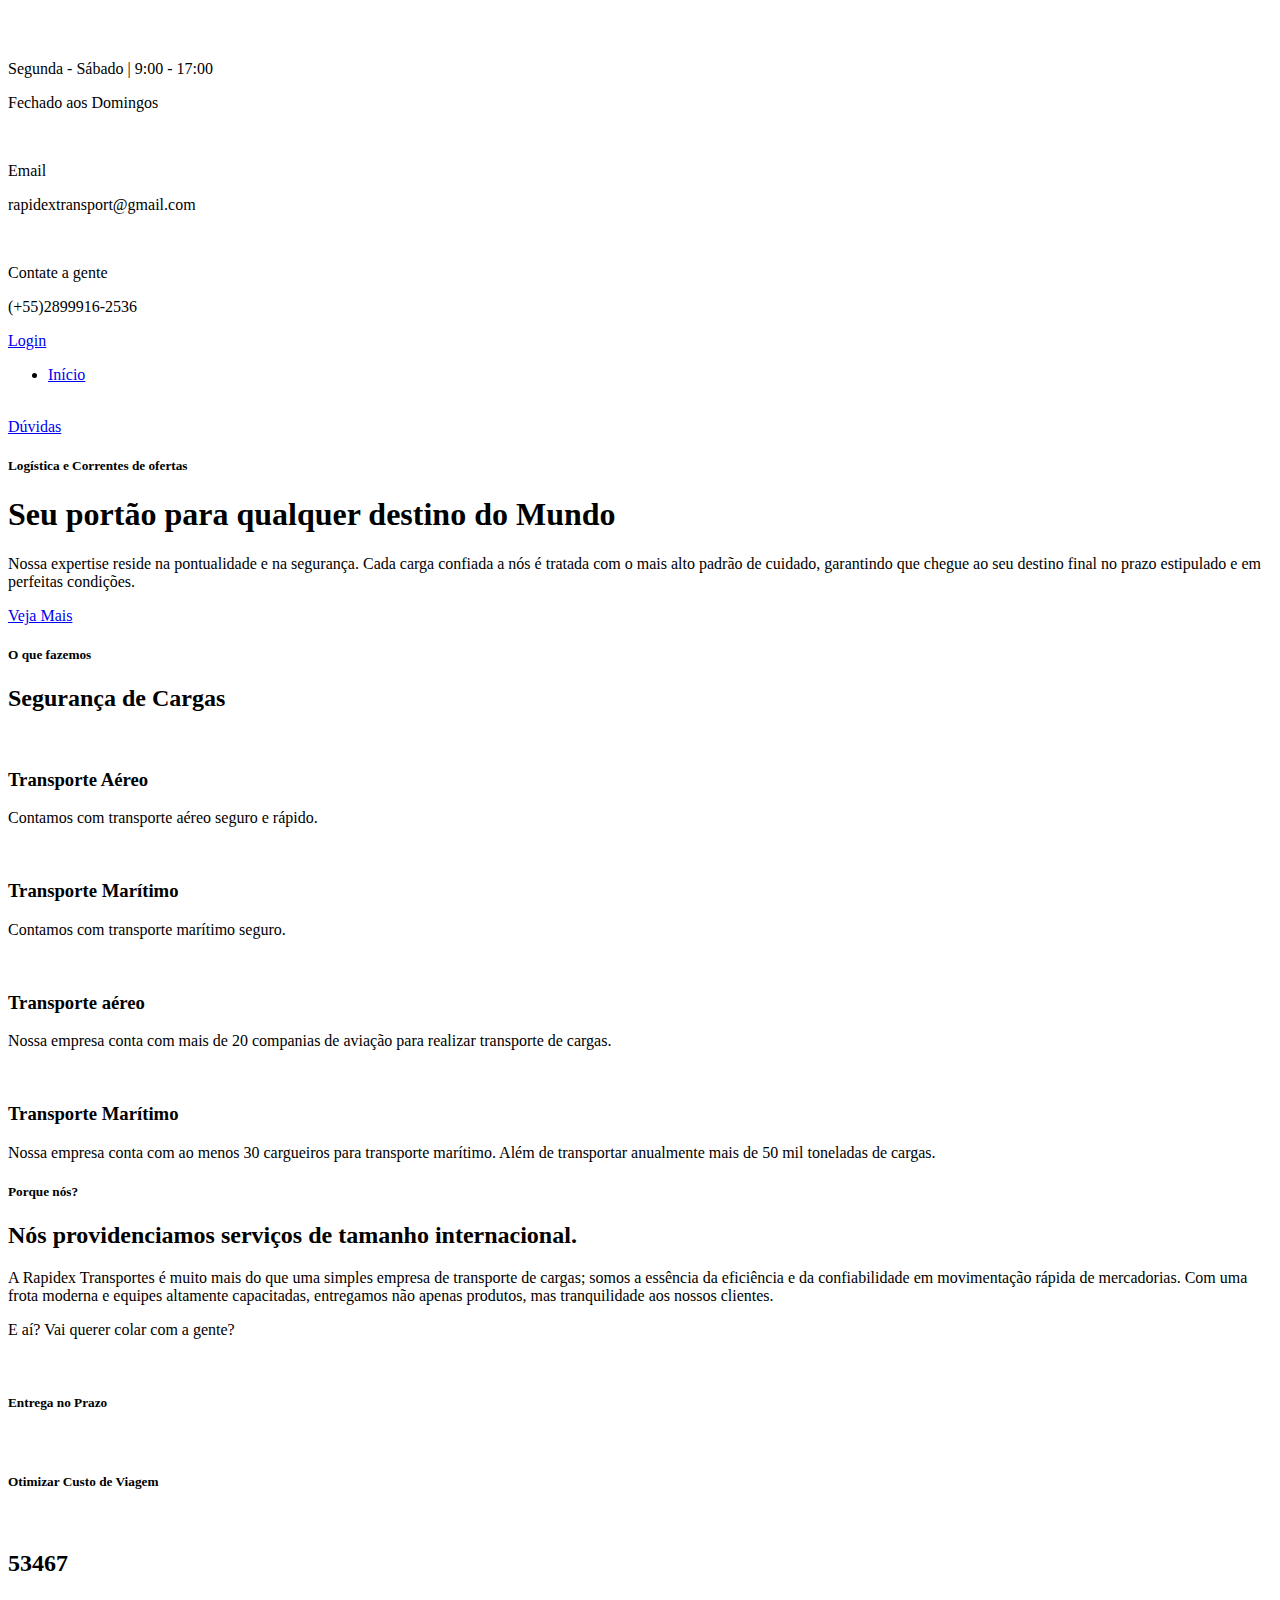
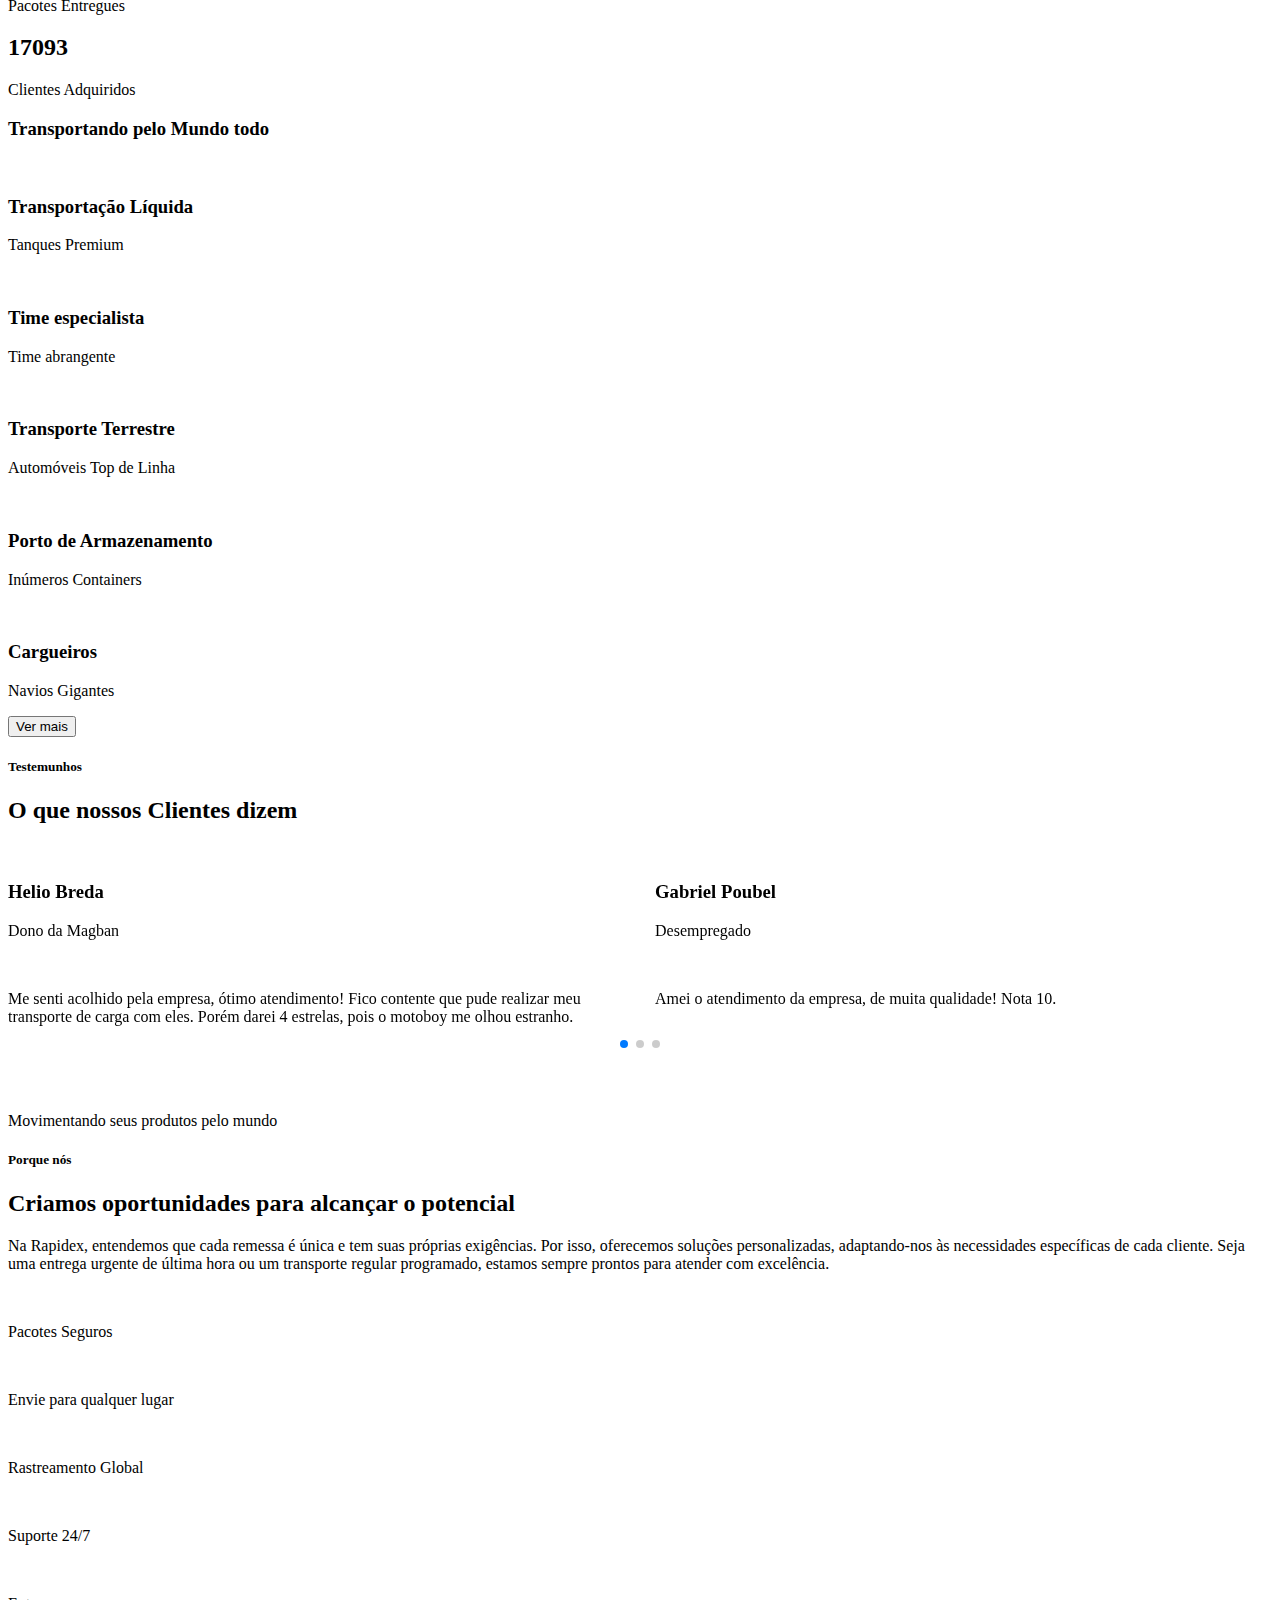
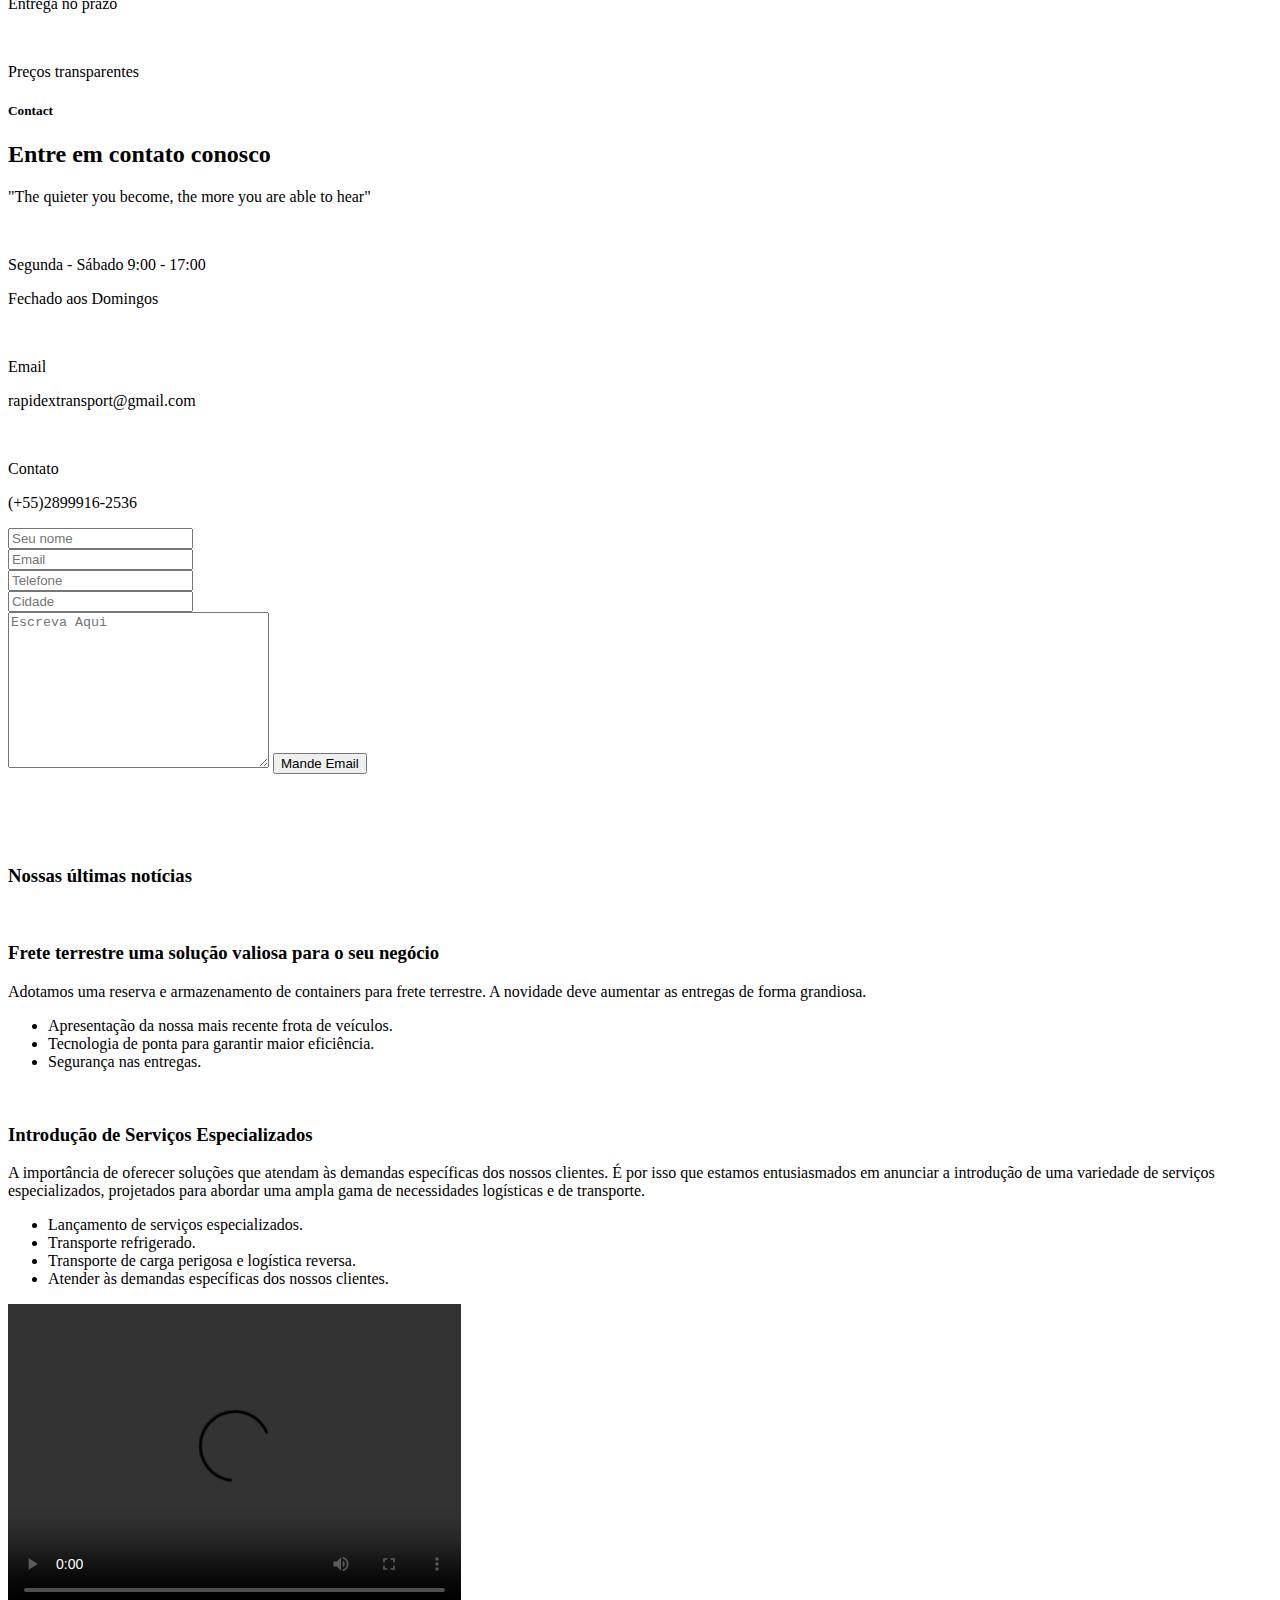
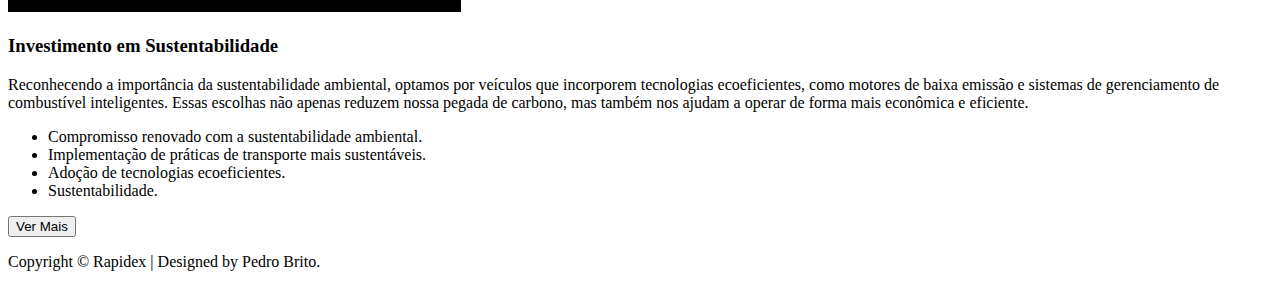
==== index.html @ 591b5b87 "Update index.html" ====
<!DOCTYPE html>
<html lang="en">
  <head>
    <meta charset="UTF-8" />
    <meta name="viewport" content="width=device-width, initial-scale=1.0" />
    <title>Início &mdash; Rapidex website</title>
    <link rel="stylesheet" href="./css/styles.css" />
    <!-- Link Swiper's CSS -->
    <link
      rel="stylesheet"
      href="https://cdn.jsdelivr.net/npm/swiper@11/swiper-bundle.min.css" />
  </head>
  <body>
    <nav class="top_nav">
      <div class="container top_container">
        <div class="logo_box">
          <img src="./images/Logo.png" alt="" class="logo" />
        </div>
        <div class="top_details">
          <div class="details">
            <img
              src="./images/icons/nav-icon-1.png"
              alt=""
              class="details_icon" />
            <div class="details_text">
              <p>Segunda - Sábado | 9:00 - 17:00</p>
              <p>Fechado aos Domingos</p>
            </div>
          </div>
          <div class="details">
            <img
              src="./images/icons/nav-icon-2.png"
              alt=""
              class="details_icon" />
            <div class="details_text">
              <p>Email</p>
              <p>rapidextransport@gmail.com</p>
            </div>
          </div>
          <div class="details">
            <img
              src="./images/icons/nav-icon-3.png"
              alt=""
              class="details_icon" />
            <div class="details_text">
              <p>Contate a gente</p>
              <p>(+55)2899916-2536</p>
            </div>
          </div>
          <div class="nav_right">
            <div class="nav_right_buttons">
              <a href="./register.html" class="nav_btn">Login</a>
            </div>
          </div>          
        </div>
      </div>
    </nav>
    <header class="header">
      <nav class="nav">
        <div class="container nav_container">
          <ul class="nav_list">
            <li class="nav_item"><a href="/" class="nav_link">Início</a></li>
          </ul>
          <div class="nav_right">
            <div class="nav_icons">
              <img src="./images/icons/linkedin.png" alt="" class="nav_icon" />
              <img src="./images/icons/facebook.png" alt="" class="nav_icon" />
              <img src="./images/icons/instagram.png" alt="" class="nav_icon" />
              <img src="./images/icons/twitter.png" alt="" class="nav_icon" />
            </div>
            <a href="./register.html" class="nav_btn">Dúvidas</a>
          </div>
        </div>
      </nav>
      <div class="container header_container">
        <div class="header_wrapper">
          <h5 class="header_secondary_title">
            Logística e Correntes de ofertas
          </h5>
          <h1 class="header_main_title">
            Seu portão para qualquer destino do Mundo
          </h1>
          <p class="header_p">
            Nossa expertise reside na pontualidade e na segurança.
             Cada carga confiada a nós é tratada com o mais alto padrão de cuidado, 
             garantindo que chegue ao seu destino final no prazo estipulado e em perfeitas condições.
          </p>
          <a href="#" class="header_btn">Veja Mais</a>
        </div>
      </div>
    </header>
    <main>
      <section class="section">
        <div class="container services_container">
          <div class="service services_heading">
            <span>
              <h5 class="secondary_header">O que fazemos</h5>
              <h2 class="section_title">Segurança de Cargas</h2>
            </span>
          </div>
          <div class="service">
            <div class="service_content">
              <img
                src="./images/icons/service-1.png"
                alt=""
                class="service_icon" />
              <div class="service_details">
                <h3 class="services_title">Transporte Aéreo</h3>
                <p class="services_text">
                  Contamos com transporte aéreo seguro e rápido.
                </p>
              </div>
            </div>
            <div class="service_content">
              <img
                src="./images/icons/service-2.png"
                alt=""
                class="service_icon" />
              <div class="service_details">
                <h3 class="services_title">Transporte Marítimo</h3>
                <p class="services_text">
                  Contamos com transporte marítimo seguro.
                </p>
              </div>
            </div>
          </div>
          <div class="service">
            <div class="service_content">
              <img
                src="./images/icons/service-3.svg"
                alt=""
                class="service_icon" />
              <div class="service_details">
                <h3 class="services_title">Transporte aéreo</h3>
                <p class="services_text">
                  Nossa empresa conta com mais de 20 companias de aviação para realizar transporte de cargas.
                </p>
              </div>
            </div>
            <div class="service_content">
              <img
                src="./images/icons/service-4.png"
                alt=""
                class="service_icon" />
              <div class="service_details">
                <h3 class="services_title">Transporte Marítimo</h3>
                <p class="services_text">
                  Nossa empresa conta com ao menos 30 cargueiros para transporte marítimo. Além de transportar
                  anualmente mais de 50 mil toneladas de cargas.
                </p>
              </div>
            </div>
          </div>
        </div>
      </section>
      <section class="section">
        <div class="why"></div>
        <div class="container">
          <div class="why_container">
            <div class="why_content">
              <h5 class="why_secondary_heading">Porque nós?</h5>
              <h2 class="why_primary_heading">
                Nós providenciamos serviços de tamanho internacional.
              </h2>
              <p class="why_p">
                A Rapidex Transportes é muito mais do que uma simples empresa de transporte de cargas;
                somos a essência da eficiência e da confiabilidade em movimentação rápida de mercadorias. 
                Com uma frota moderna e equipes altamente capacitadas, entregamos não apenas produtos, 
                mas tranquilidade aos nossos clientes.
              </p>
              <p class="why_p">
                E aí? Vai querer colar com a gente?
              </p>
              <div class="why_icon_box">
                <img src="./images/icons/box.png" alt="" class="why_icon" />
                <h5>Entrega no Prazo</h5>
              </div>
              <div class="why_icon_box">
                <img src="./images/icons/price.png" alt="" class="why_icon" />
                <h5>Otimizar Custo de Viagem</h5>
              </div>
            </div>
            <div class="why_images">
              <img src="./images/why-us-1.jpg" alt="" class="why_img_1" />
              <img src="./images/why-us-2.png" alt="" class="why_img_2" />
            </div>
          </div>
          <div class="counter">
            <div class="delivered">
              <h2 class="counter_number">53467</h2>
              <p class="counter_p">Pacotes Entregues
              </p>
            </div>
            <div class="clients">
              <h2 class="counter_number">17093</h2>
              <p class="counter_p">Clientes Adquiridos</p>
            </div>
          </div>
        </div>
      </section>
      <section class="section">
        <div class="transport">
          <div class="container">
            <h3 class="transport_heading">Transportando pelo Mundo todo</h3>
            <div class="transport_container">
              <div class="transport_card">
                <img
                  src="./images/transport-1.png"
                  alt=""
                  class="transport_img" />
                <div class="transport_content">
                  <h3 class="transport_title">Transportação Líquida</h3>
                  <p class="transport_p">Tanques Premium</p>
                </div>
              </div>
              <div class="transport_card">
                <img
                  src="./images/transport-2.png"
                  alt=""
                  class="transport_img" />
                <div class="transport_content">
                  <h3 class="transport_title">Time especialista</h3>
                  <p class="transport_p">Time abrangente</p>
                </div>
              </div>
              <div class="transport_card">
                <img
                  src="./images/transport-3.png"
                  alt=""
                  class="transport_img" />
                <div class="transport_content">
                  <h3 class="transport_title">Transporte Terrestre</h3>
                  <p class="transport_p">Automóveis Top de Linha</p>
                </div>
              </div>
              <div class="transport_card">
                <img
                  src="./images/transport-4.png"
                  alt=""
                  class="transport_img" />
                <div class="transport_content">
                  <h3 class="transport_title">Porto de Armazenamento</h3>
                  <p class="transport_p">Inúmeros Containers</p>
                </div>
              </div>
              <div class="transport_card">
                <img
                  src="./images/transport-5.png"
                  alt=""
                  class="transport_img" />
                <div class="transport_content">
                  <h3 class="transport_title">Cargueiros</h3>
                  <p class="transport_p">Navios Gigantes</p>
                </div>
              </div>
            </div>
            <div class="btn_container">
              <button class="transport_btn">Ver mais</button>
            </div>
          </div>
        </div>
      </section>
      <section class="section">
        <div class="container">
          <div class="section_header">
            <h5>Testemunhos</h5>
            <h2 class="section_main_title">O que nossos Clientes dizem</h2>
          </div>
          <!-- Swiper -->
          <div class="swiper mySwiper">
            <div class="swiper-wrapper">
              <div class="swiper-slide">
                <div class="review_card">
                  <div class="review_user">
                    <img src="./images/user1.jpg" alt="" class="review_img" />
                    <div class="user_details">
                      <h3 class="user_name">Helio Breda</h3>
                      <p class="user_designation">Dono da Magban</p>
                    </div>
                    <img
                      src="./images/icons/quote.png"
                      alt=""
                      class="review_quote" />
                  </div>
                  <p class="review_p">
                    Me senti acolhido pela empresa, ótimo atendimento! Fico contente
                    que pude realizar meu transporte de carga com eles. Porém darei 4
                    estrelas, pois o motoboy me olhou estranho.
                  </p>
                  <div class="review_rating">
                    <img
                      src="./images/icons/Star.png"
                      alt=""
                      class="review_star" />
                    <img
                      src="./images/icons/Star.png"
                      alt=""
                      class="review_star" />
                    <img
                      src="./images/icons/Star.png"
                      alt=""
                      class="review_star" />
                    <img
                      src="./images/icons/Star.png"
                      alt=""
                      class="review_star" />
                  </div>
                </div>
              </div>
              <div class="swiper-slide">
                <div class="review_card">
                  <div class="review_user">
                    <img src="./images/user2.jpg" alt="" class="review_img" />
                    <div class="user_details">
                      <h3 class="user_name">Gabriel Poubel</h3>
                      <p class="user_designation">Desempregado</p>
                    </div>
                    <img
                      src="./images/icons/quote.png"
                      alt=""
                      class="review_quote" />
                  </div>
                  <p class="review_p">
                    Amei o atendimento da empresa, de muita qualidade! Nota 10.
                  </p>
                  <div class="review_rating">
                    <img
                      src="./images/icons/Star.png"
                      alt=""
                      class="review_star" />
                    <img
                      src="./images/icons/Star.png"
                      alt=""
                      class="review_star" />
                    <img
                      src="./images/icons/Star.png"
                      alt=""
                      class="review_star" />
                    <img
                      src="./images/icons/Star.png"
                      alt=""
                      class="review_star" />
                    <img
                      src="./images/icons/Star.png"
                      alt=""
                      class="review_star" />
                  </div>
                </div>
              </div>
              <div class="swiper-slide">
                <div class="review_card">
                  <div class="review_user">
                    <img src="./images/user3.jpg" alt="" class="review_img" />
                    <div class="user_details">
                      <h3 class="user_name">Yuri Carneiro</h3>
                      <p class="user_designation">UX/UI Design at Google</p>
                    </div>
                    <img
                      src="./images/icons/quote.png"
                      alt=""
                      class="review_quote" />
                  </div>
                  <p class="review_p">
                    I'm a Google employee, I've always wanted to move to Brazil. 
                    Then I discovered this company that made my dream of living 
                    in a country I always wanted come true.
                  </p>
                  <div class="review_rating">
                    <img
                      src="./images/icons/Star.png"
                      alt=""
                      class="review_star" />
                    <img
                      src="./images/icons/Star.png"
                      alt=""
                      class="review_star" />
                    <img
                      src="./images/icons/Star.png"
                      alt=""
                      class="review_star" />
                    <img
                      src="./images/icons/Star.png"
                      alt=""
                      class="review_star" />
                    <img
                      src="./images/icons/Star.png"
                      alt=""
                      class="review_star" />
                  </div>
                </div>
              </div>
              <div class="swiper-slide">
                <div class="review_card">
                  <div class="review_user">
                    <img src="./images/user4.jpg" alt="" class="review_img" />
                    <div class="user_details">
                      <h3 class="user_name">Jailton Mendes</h3>
                      <p class="user_designation">Ator</p>
                    </div>
                    <img
                      src="./images/icons/quote.png"
                      alt=""
                      class="review_quote" />
                  </div>
                  <p class="review_p">
                    Estava a procura de uma empresa que realizasse umas e transportes
                    de cargas para mim, já que estarei realizando meu novo filme!
                  </p>
                  <div class="review_rating">
                    <img
                      src="./images/icons/Star.png"
                      alt=""
                      class="review_star" />
                    <img
                      src="./images/icons/Star.png"
                      alt=""
                      class="review_star" />
                    <img
                      src="./images/icons/Star.png"
                      alt=""
                      class="review_star" />
                  </div>
                </div>
              </div>
            </div>
            <div class="swiper-pagination"></div>
          </div>
        </div>
      </section>
      <section class="section">
        <div class="choose">
          <div class="choose_wrapper">
            <div class="choose_left"></div>
            <div class="choose_right"></div>
          </div>
          <div class="container choose_container">
            <div class="choose_container_wrapper">
              <div class="choose_img_box">
                <img src="./images/choosen.png" alt="" class="choose_img" />
                <div class="choose_tag">
                  <img
                    src="./images/icons/jet.png"
                    alt=""
                    class="choose_tag_img" />
                  <p class="choose_tag_text">
                    Movimentando seus produtos pelo mundo
                  </p>
                </div>
              </div>
              <div class="choose_content">
                <div class="section_header">
                  <h5 class="heading_5">Porque nós</h5>
                  <h2 class="section_main_title">
                    Criamos oportunidades para alcançar o potencial
                  </h2>
                  <p class="choose_p">
                    Na Rapidex, entendemos que cada remessa é única e tem suas próprias exigências.
                    Por isso, oferecemos soluções personalizadas, adaptando-nos às necessidades 
                    específicas de cada cliente. Seja uma entrega urgente de última hora ou um transporte
                    regular programado, estamos sempre prontos para atender com excelência.
                  </p>
                  <div class="icon_boxes">
                    <div class="icon_box">
                      <img
                        src="./images/icons/box.png"
                        alt=""
                        class="icon_box_icon" />
                      <p class="icon_box_test">Pacotes Seguros</p>
                    </div>
                    <div class="icon_box">
                      <img
                        src="./images/icons/mouse.png"
                        alt=""
                        class="icon_box_icon" />
                      <p class="icon_box_test">Envie para qualquer lugar</p>
                    </div>
                    <div class="icon_box">
                      <img
                        src="./images/icons/globe.png"
                        alt=""
                        class="icon_box_icon" />
                      <p class="icon_box_test">Rastreamento Global</p>
                    </div>
                    <div class="icon_box">
                      <img
                        src="./images/icons/support.png"
                        alt=""
                        class="icon_box_icon" />
                      <p class="icon_box_test">Suporte 24/7</p>
                    </div>
                    <div class="icon_box">
                      <img
                        src="./images/icons/clock.png"
                        alt=""
                        class="icon_box_icon" />
                      <p class="icon_box_test">Entrega no prazo</p>
                    </div>
                    <div class="icon_box">
                      <img
                        src="./images/icons/price.png"
                        alt=""
                        class="icon_box_icon" />
                      <p class="icon_box_test">Preços transparentes</p>
                    </div>
                  </div>
                </div>
              </div>
            </div>
          </div>
        </div>
      </section>
      <section class="section">
        <div class="contact">
          <div class="container contact_container">
            <div class="contact_details">
              <div class="section_header form_section_header">
                <h5>Contact</h5>
                <h2 class="section_main_title">Entre em contato conosco</h2>
                <p class="contact_p">
                  "The quieter you become, the more you are able to hear"
                </p>
                <div class="contact_boxes">
                  <div class="icon_box icons_box_contact">
                    <img
                      src="./images/icons/nav-icon-1.png"
                      alt=""
                      class="icon_box_icon" />
                    <span
                      ><p class="icon_box_test">Segunda - Sábado 9:00 - 17:00</p>
                      <p class="icon_box_test">Fechado aos Domingos</p></span
                    >
                  </div>
                  <div class="icon_box icons_box_contact">
                    <img
                      src="./images/icons/nav-icon-2.png"
                      alt=""
                      class="icon_box_icon" />
                    <span
                      ><p class="icon_box_test">Email</p>
                      <p class="icon_box_test">rapidextransport@gmail.com</p></span
                    >
                  </div>
                  <div class="icon_box icons_box_contact">
                    <img
                      src="./images/icons/nav-icon-3.png"
                      alt=""
                      class="icon_box_icon" />
                    <span
                      ><p class="icon_box_test">Contato</p>
                      <p class="icon_box_test">(+55)2899916-2536</p></span
                    >
                  </div>
                </div>
              </div>
            </div>
            <div class="contact_form">
              <form action="">
                <div class="form_containers">
                  <div class="form_container">
                    <input
                      type="text"
                      class="form_input"
                      placeholder="Seu nome" />
                  </div>
                  <div class="form_container">
                    <input type="text" class="form_input" placeholder="Email" />
                  </div>
                  <div class="form_container">
                    <input type="text" class="form_input" placeholder="Telefone" />
                  </div>
                  <div class="form_container">
                    <input type="text" class="form_input" placeholder="Cidade" />
                  </div>
                </div>
                <textarea
                  name="message"
                  id=""
                  cols="30"
                  rows="10"
                  class="form_text"
                  placeholder="Escreva Aqui"></textarea>
                <button class="form_btn">Mande Email</button>
              </form>
            </div>
          </div>
          <div class="container gallery_container">
            <div class="galley_item">
              <img src="./images/customer-1.png" alt="" class="gallery_img" />
              <img
                src="./images/gallery-1.png"
                alt=""
                class="gallery_img_logo" />
            </div>
            <div class="galley_item">
              <img src="./images/customer-2.png" alt="" class="gallery_img" />
              <img
                src="./images/gallery-2.png"
                alt=""
                class="gallery_img_logo" />
            </div>
            <div class="galley_item">
              <img src="./images/customer-3.png" alt="" class="gallery_img" />
              <img
                src="./images/gallery-3.png"
                alt=""
                class="gallery_img_logo" />
            </div>
            <div class="galley_item">
              <img src="./images/customer-4.png" alt="" class="gallery_img" />
              <img
                src="./images/gallery-4.png"
                alt=""
                class="gallery_img_logo" />
            </div>
          </div>
        </div>
      </section>
      <section class="section">
        <div class="container">
          <h3 class="section_header">Nossas últimas notícias</h3>
          <div class="news_container">
            <div class="news">
              <img src="./images/blog-1.png" alt="" class="news_img" />
              <div class="news_content">
                <h3 class="news_title">
                  Frete terrestre uma solução valiosa para o seu negócio
                </h3>
                <p class="news_p">
                  Adotamos uma reserva e armazenamento de containers para frete terrestre.
                  A novidade deve aumentar as entregas de forma grandiosa.
                  
                </p>
                <ul class="news_list">
                  <li class="news_item">Apresentação da nossa mais recente frota de veículos.</li>
                  <li class="news_item">Tecnologia de ponta para garantir maior eficiência.</li>
                  <li class="news_item">Segurança nas entregas.</li>
                </ul>
              </div>
            </div>
            <div class="news">
              <img src="./images/blog-3.png" alt="" class="news_img" />
              <div class="news_content">
                <h3 class="news_title">
                  Introdução de Serviços Especializados
                </h3>
                <p class="news_p">
                  A importância de oferecer soluções que atendam às demandas específicas dos nossos clientes. 
                  É por isso que estamos entusiasmados em anunciar a introdução de uma variedade de serviços 
                  especializados, projetados para abordar uma ampla gama de necessidades logísticas e de 
                  transporte.
                </p>
                <ul class="news_list">
                  <li class="news_item">Lançamento de serviços especializados.</li>
                  <li class="news_item">Transporte refrigerado.</li>
                  <li class="news_item">Transporte de carga perigosa e logística reversa.</li>
                  <li class="news_item">Atender às demandas específicas dos nossos clientes.</li>
                </ul>
              </div>
            </div>
            <div class="news">
              <video controls width="453" height="308">
                <source src="./images/blog-2.mp4" type="video/mp4">
              </video> 
              <div class="news_content">
                <h3 class="news_title">
                  Investimento em Sustentabilidade
                </h3>
                <p class="news_p">
                  Reconhecendo a importância da sustentabilidade ambiental, 
                  optamos por veículos que incorporem tecnologias ecoeficientes, 
                  como motores de baixa emissão e sistemas de gerenciamento de combustível inteligentes.
                   Essas escolhas não apenas reduzem nossa pegada de carbono, mas também nos ajudam a operar 
                   de forma mais econômica e eficiente.
                </p>
                <ul class="news_list">
                  <li class="news_item">Compromisso renovado com a sustentabilidade ambiental.</li>
                  <li class="news_item">Implementação de práticas de transporte mais sustentáveis.</li>
                  <li class="news_item">Adoção de tecnologias ecoeficientes.</li>
                  <li class="news_item">Sustentabilidade.</li>
                </ul>
              </div>
            </div>
          </div>
          <div class="news_btn_container">
            <button class="news_btn">Ver Mais</button>
          </div>
        </div>
      </section>
    </main>
    <footer class="footer">
      <div class="container">
        <p class="footer_p">
          Copyright © Rapidex | Designed by Pedro Brito.
        </p>
      </div>
    </footer>

    <!-- Swiper JS -->
    <script src="https://cdn.jsdelivr.net/npm/swiper@11/swiper-bundle.min.js"></script>

    <!-- Initialize Swiper -->
    <script>
      var swiper = new Swiper(".mySwiper", {
        slidesPerView: 2,
        spaceBetween: 30,
        pagination: {
          el: ".swiper-pagination",
          clickable: true,
        },
      });
    </script>
  </body>
</html>
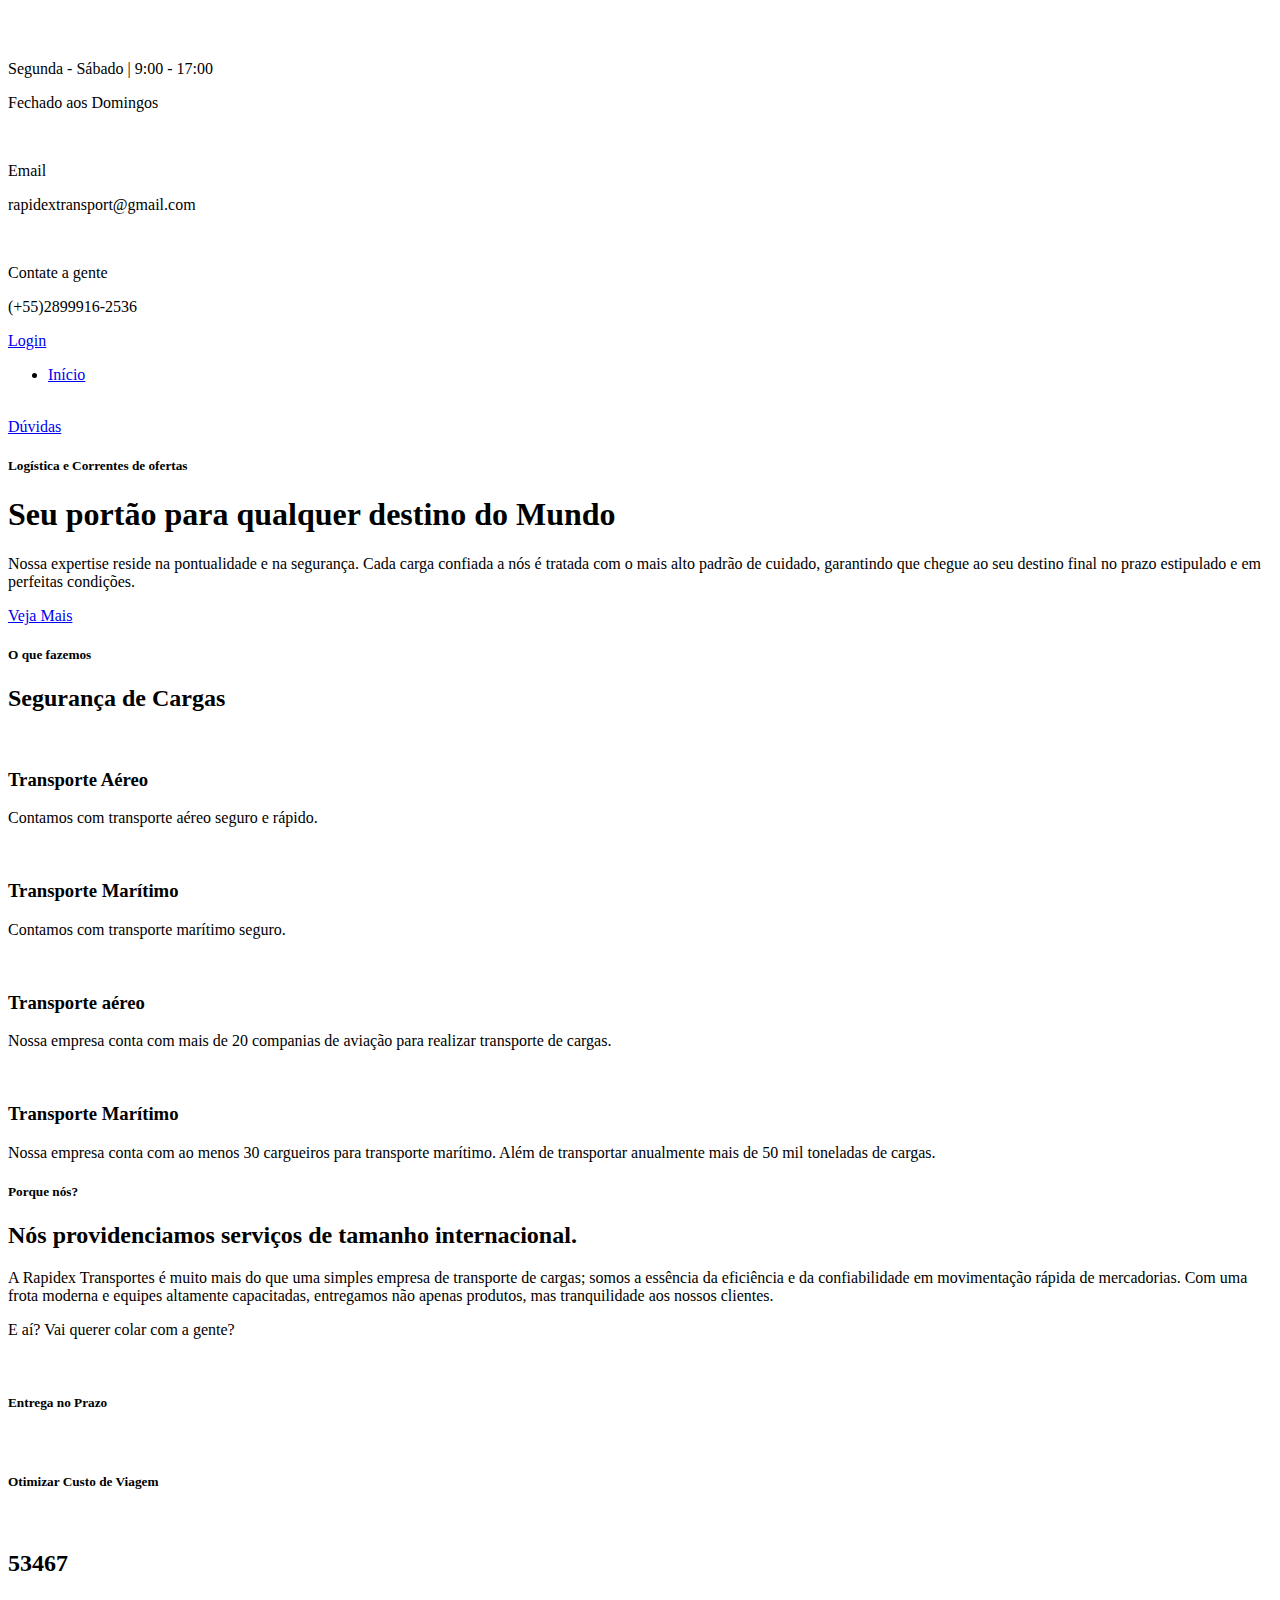
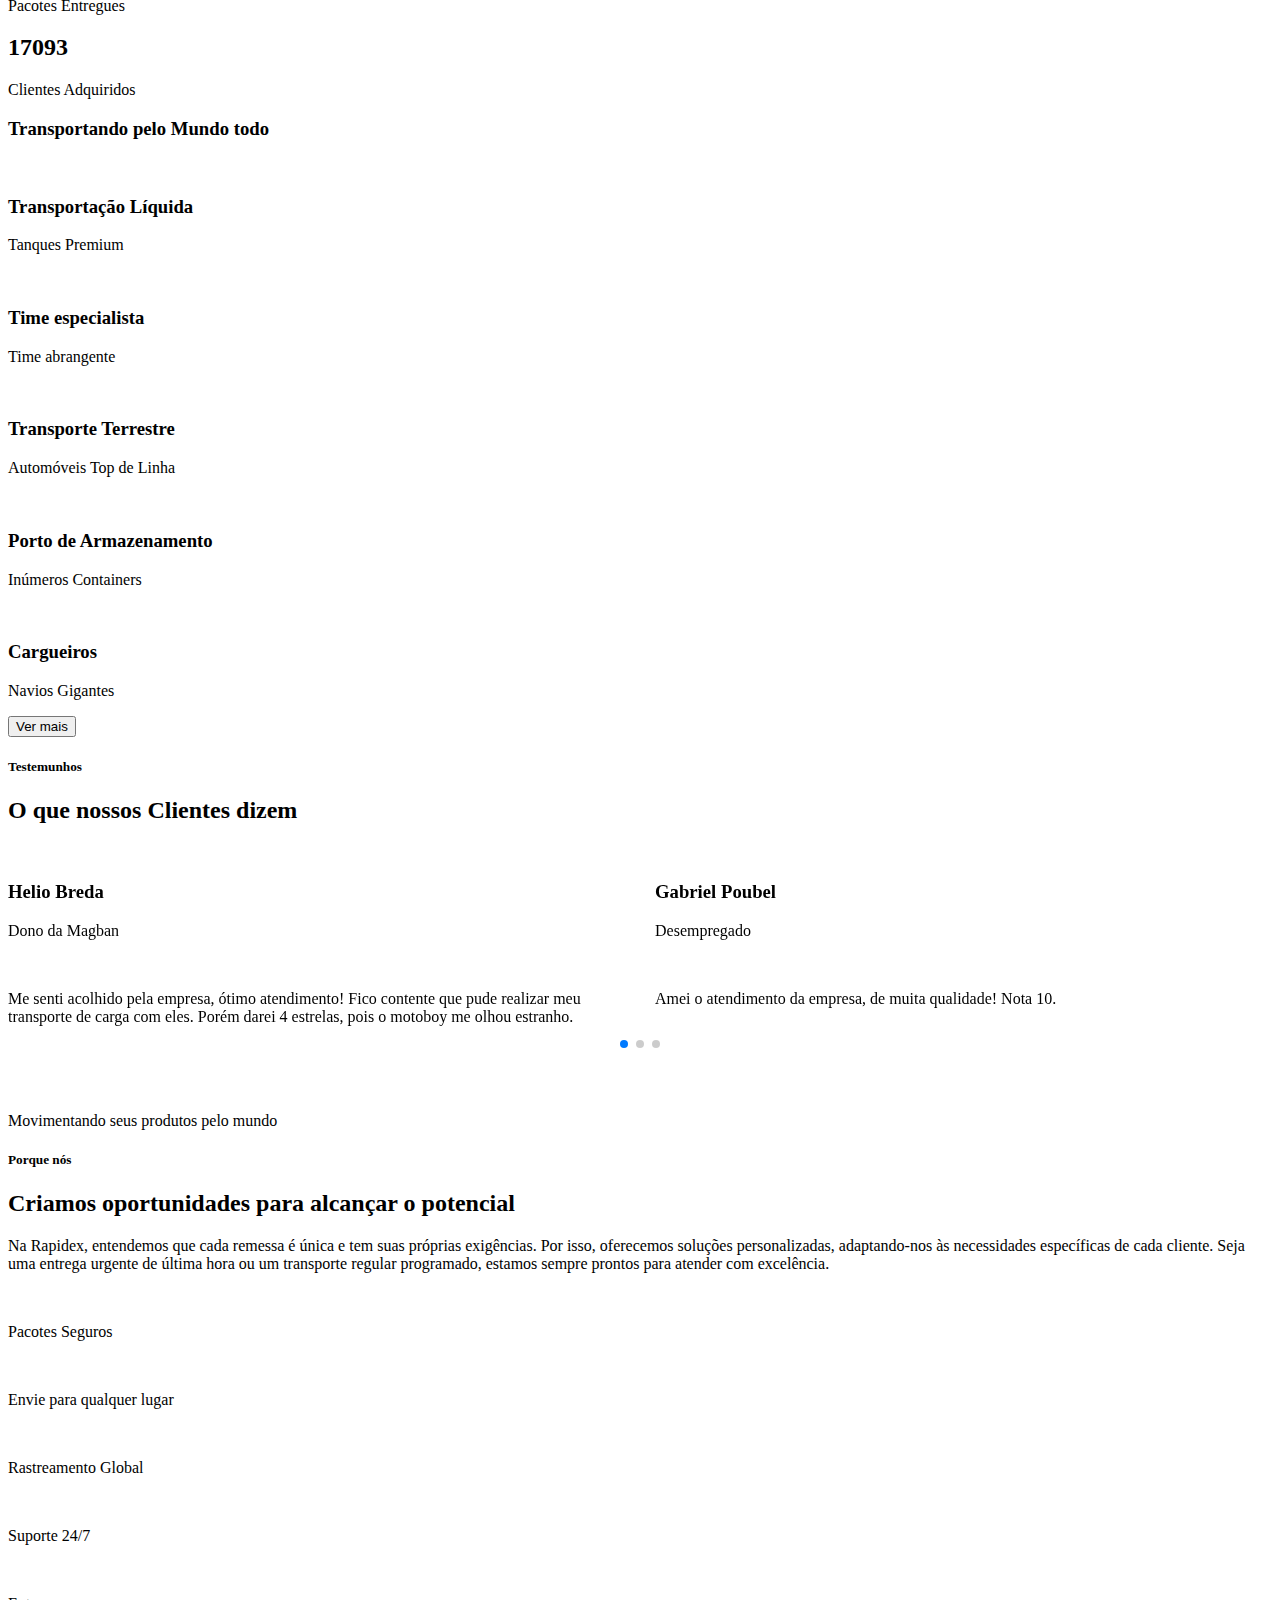
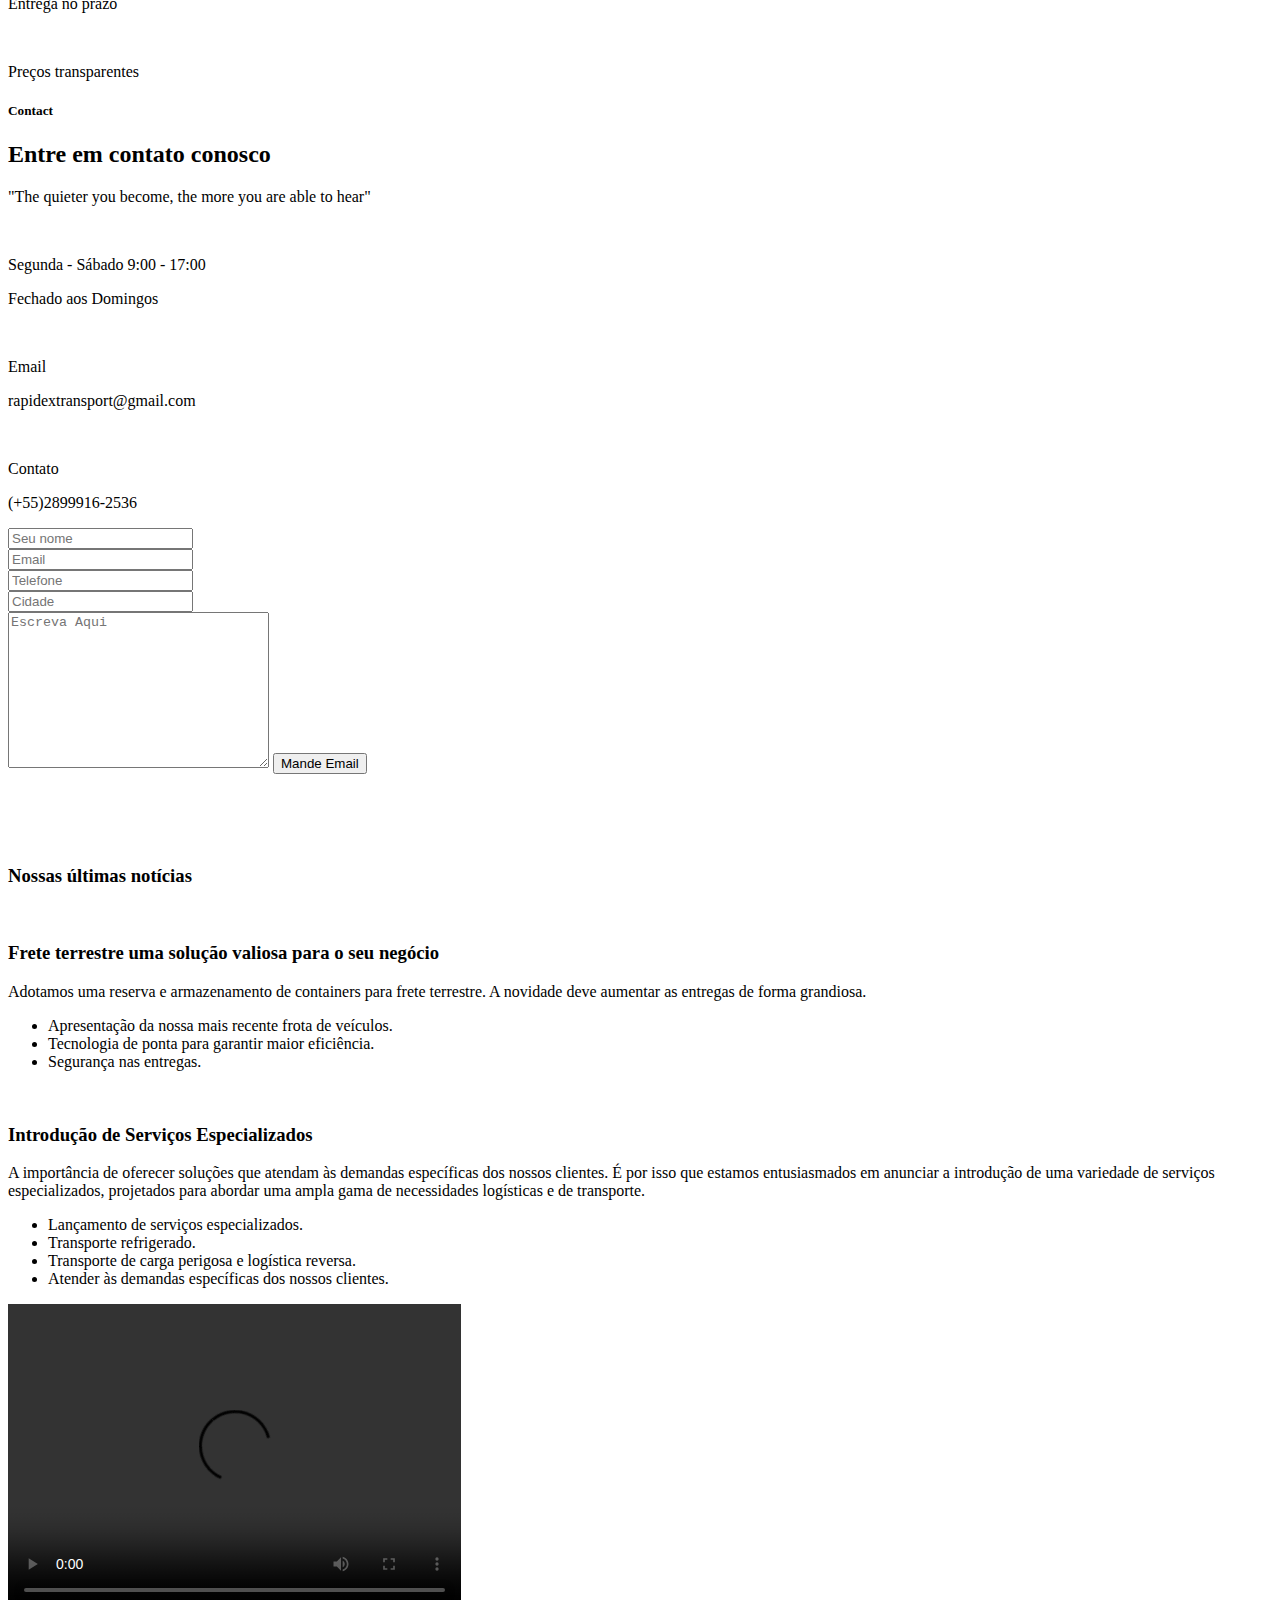
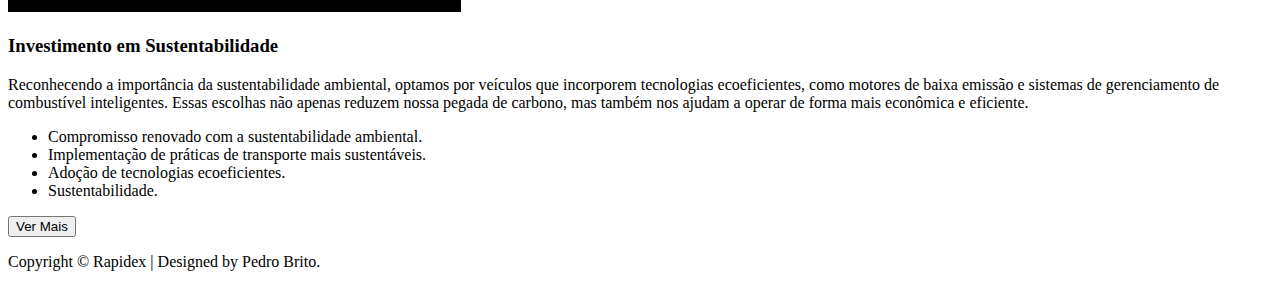
==== commit 65f6b7f3: "Update index.html" ====
--- a/index.html
+++ b/index.html
@@ -59,7 +59,7 @@
       <nav class="nav">
         <div class="container nav_container">
           <ul class="nav_list">
-            <li class="nav_item"><a href="/" class="nav_link">Início</a></li>
+            <li class="nav_item"><a href="/index.html" class="nav_link">Início</a></li>
           </ul>
           <div class="nav_right">
             <div class="nav_icons">
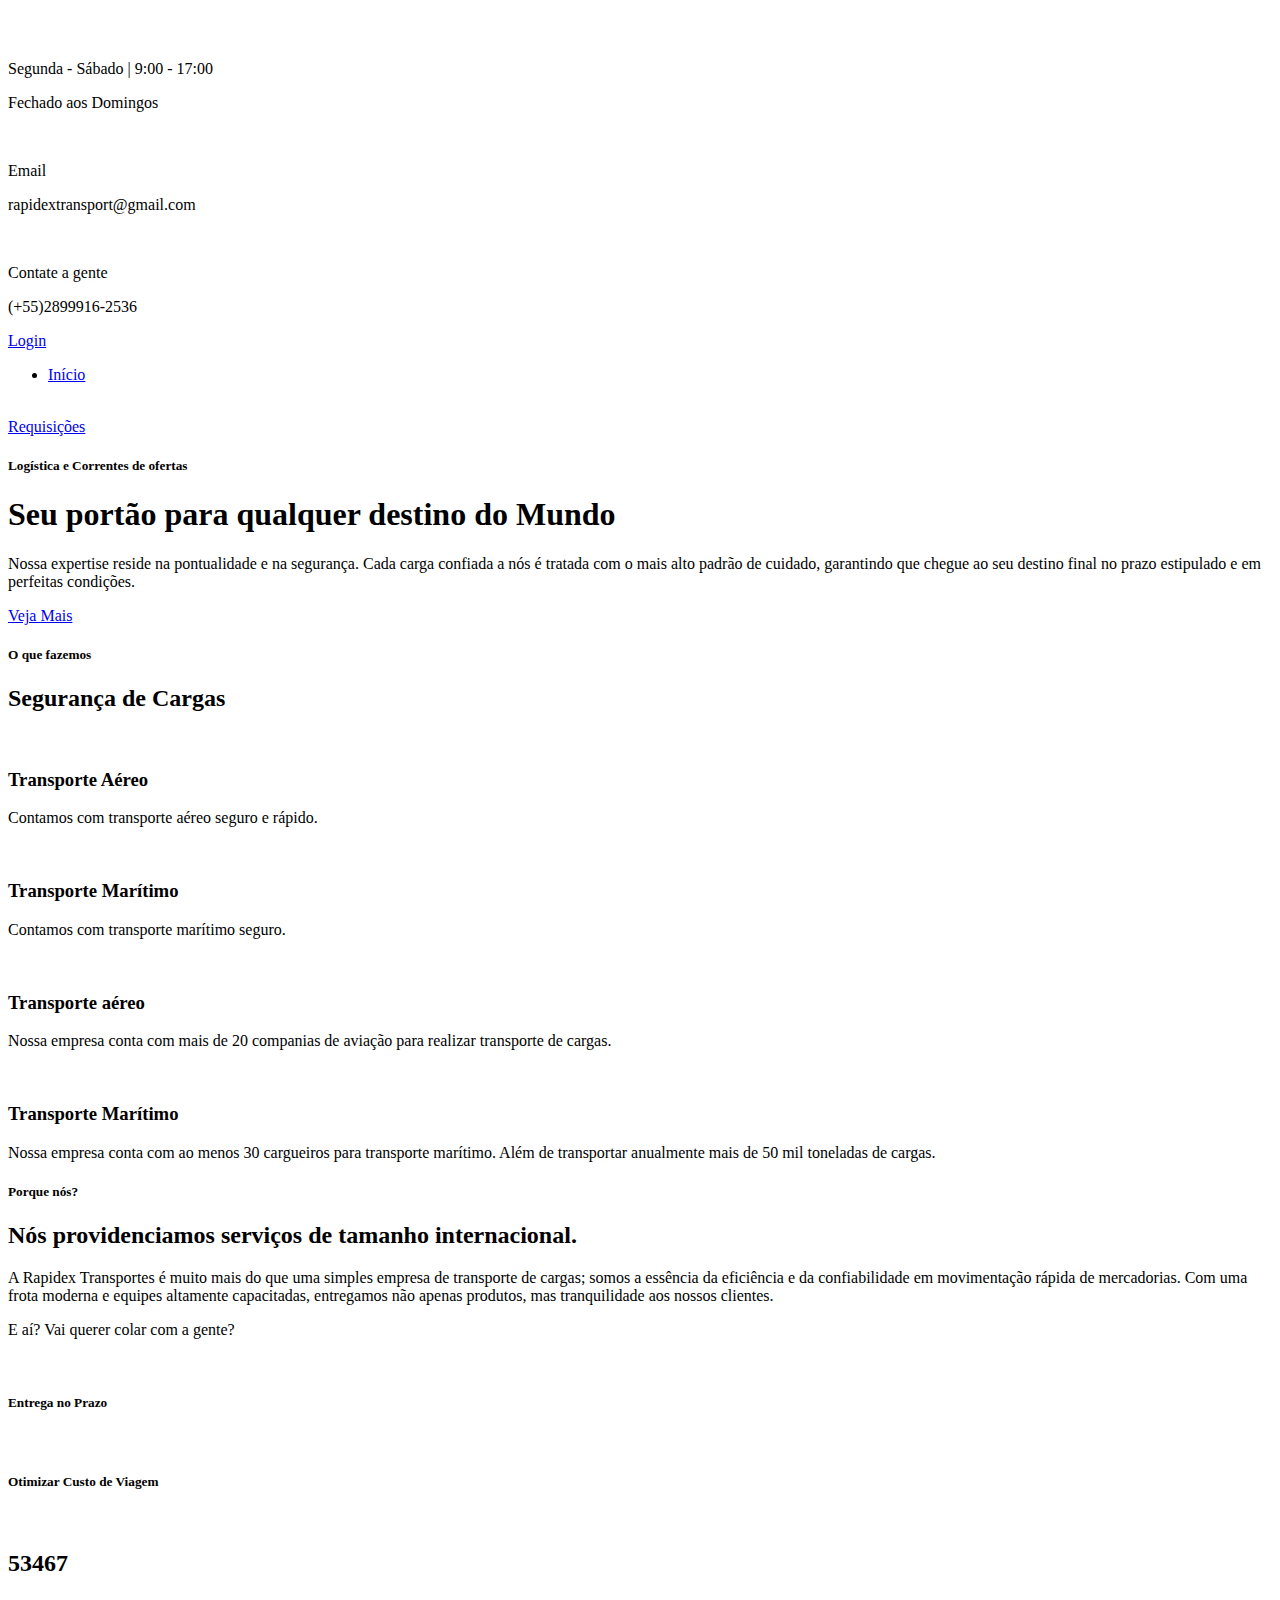
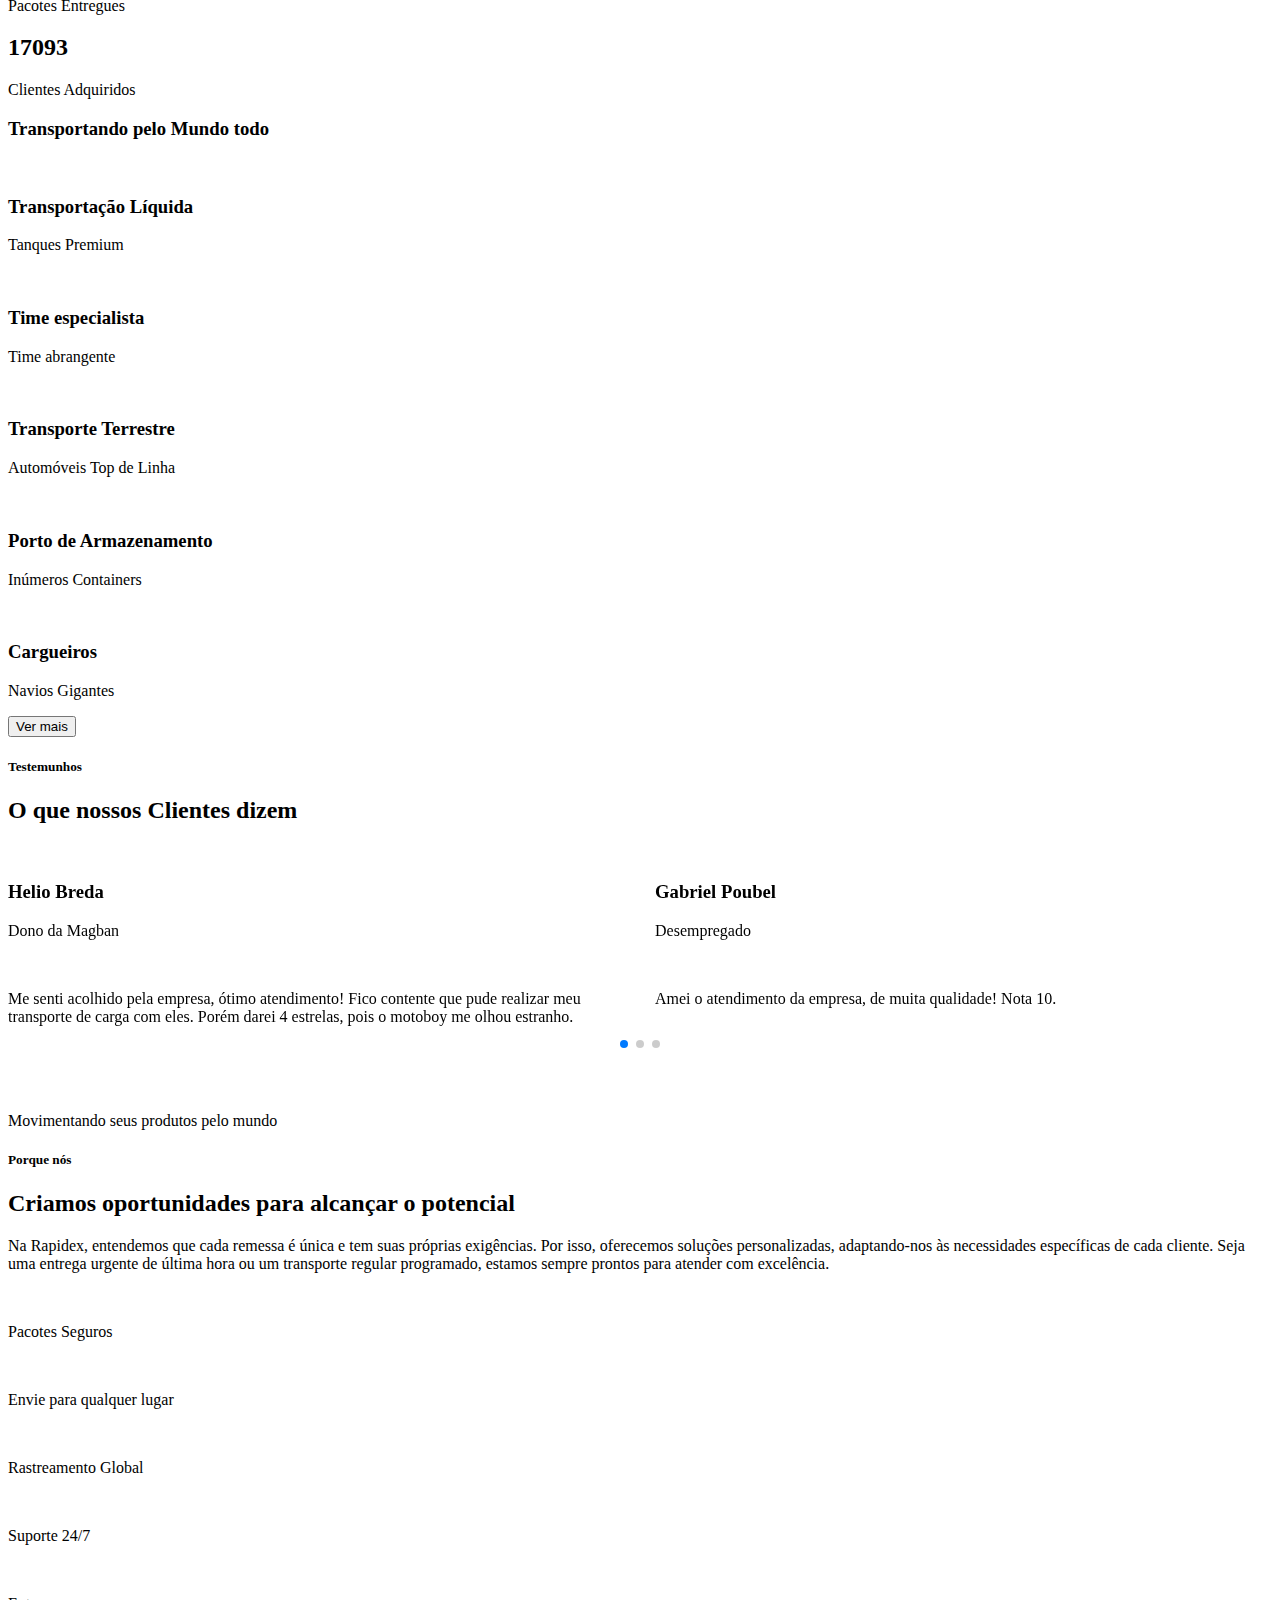
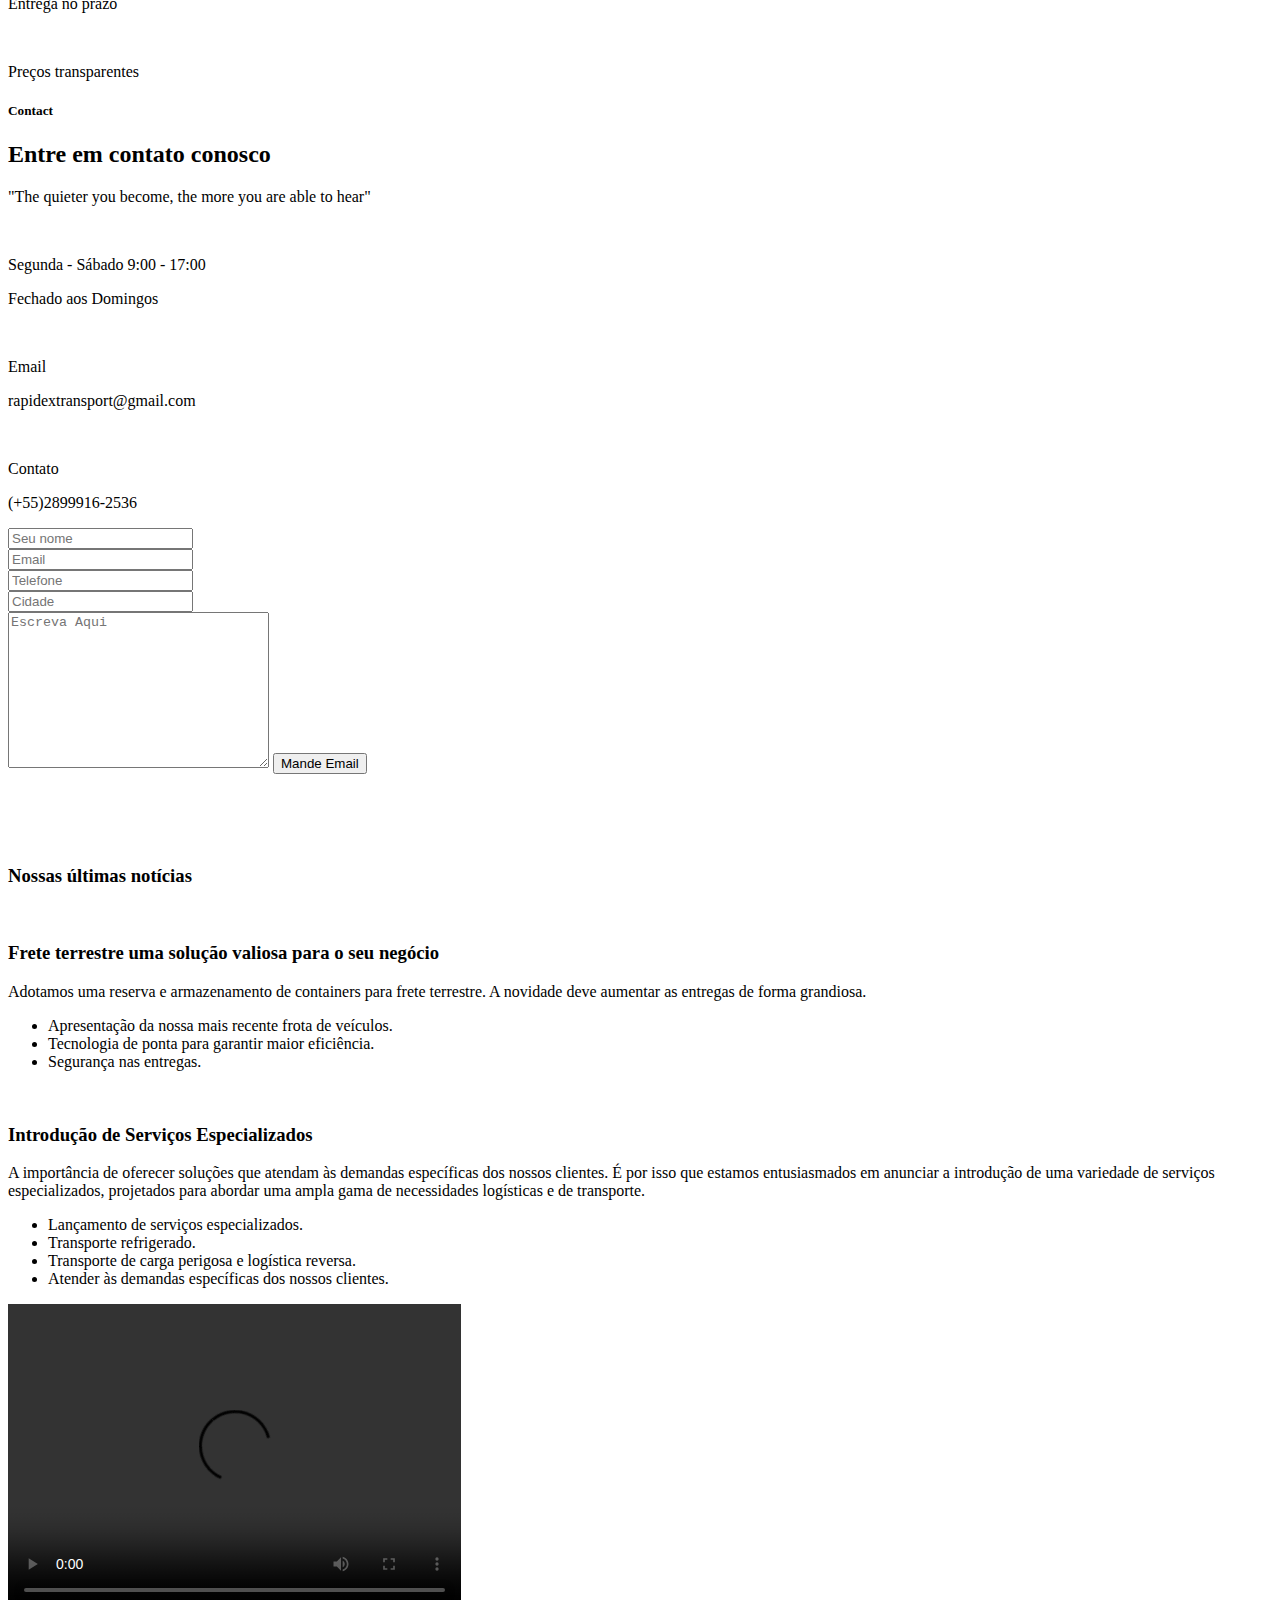
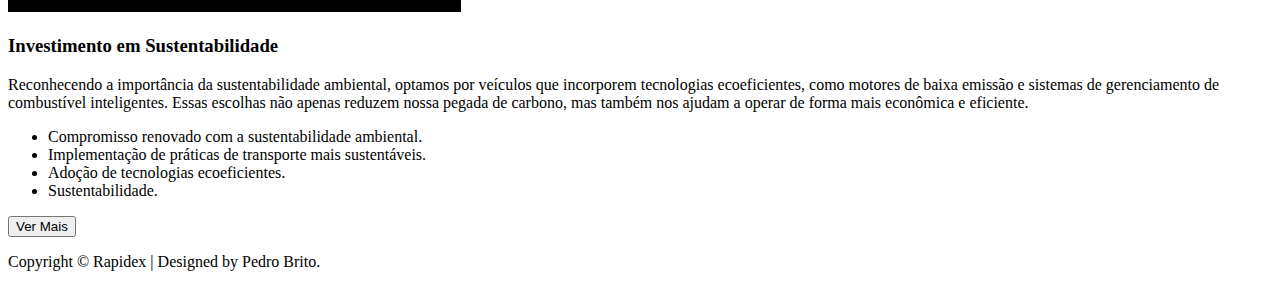
==== commit 80969e49: "Update index.html" ====
--- a/index.html
+++ b/index.html
@@ -59,7 +59,7 @@
       <nav class="nav">
         <div class="container nav_container">
           <ul class="nav_list">
-            <li class="nav_item"><a href="/index.html" class="nav_link">Início</a></li>
+            <li class="nav_item"><a href="./index.html" class="nav_link">Início</a></li>
           </ul>
           <div class="nav_right">
             <div class="nav_icons">
@@ -68,7 +68,7 @@
               <img src="./images/icons/instagram.png" alt="" class="nav_icon" />
               <img src="./images/icons/twitter.png" alt="" class="nav_icon" />
             </div>
-            <a href="./register.html" class="nav_btn">Dúvidas</a>
+            <a href="./register.html" class="nav_btn">Requisições</a>
           </div>
         </div>
       </nav>
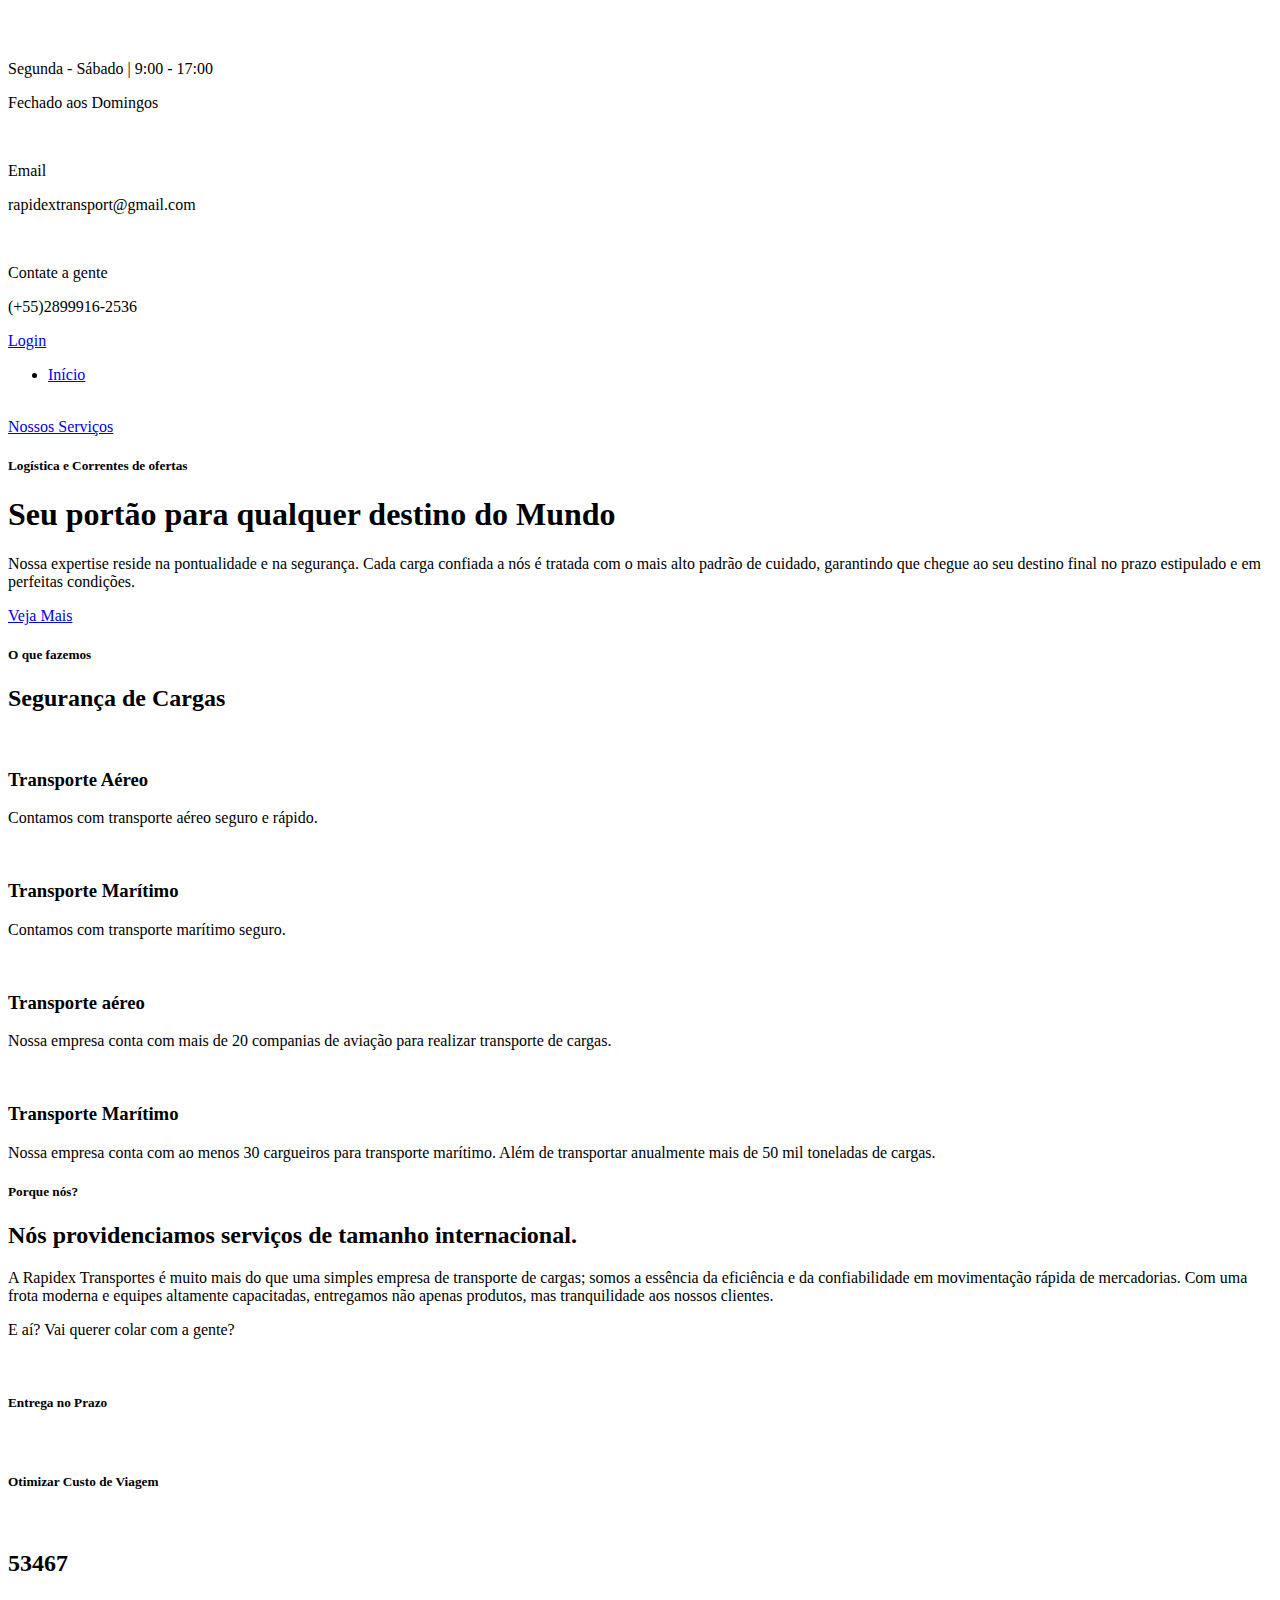
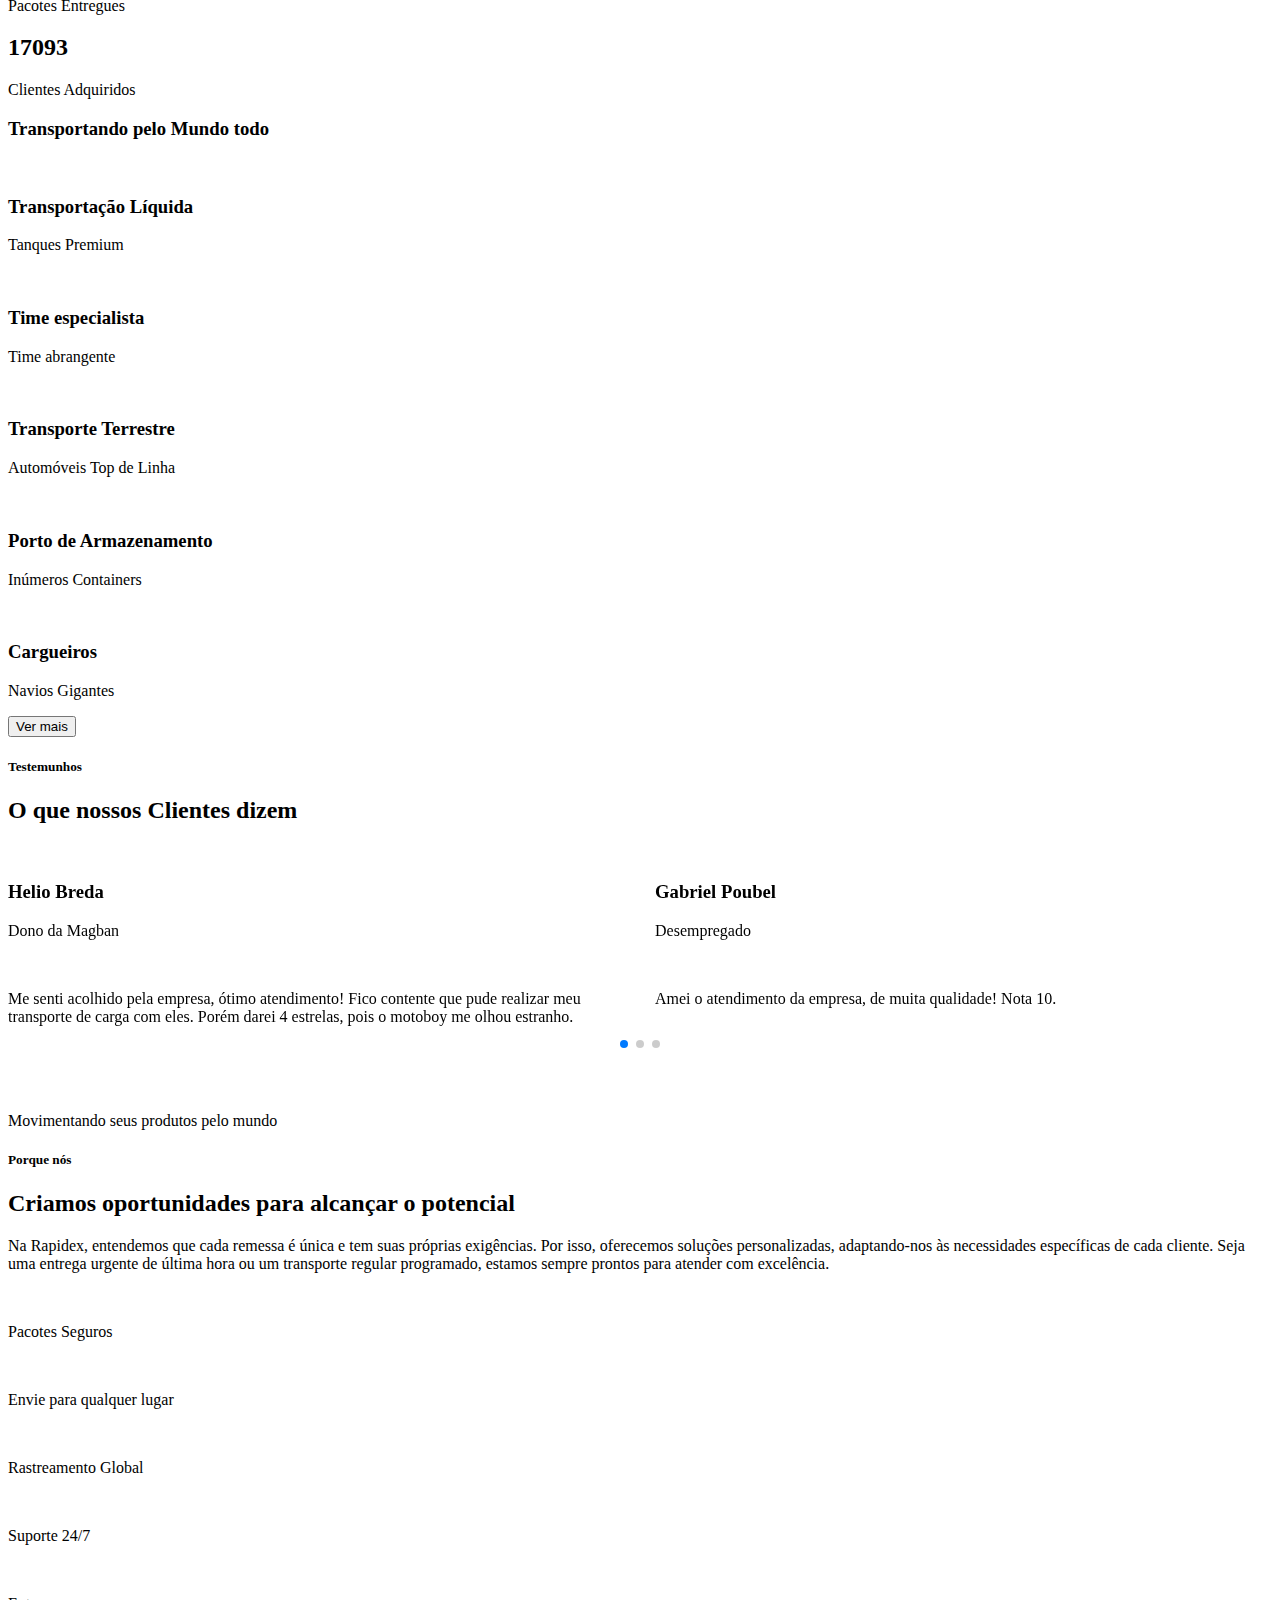
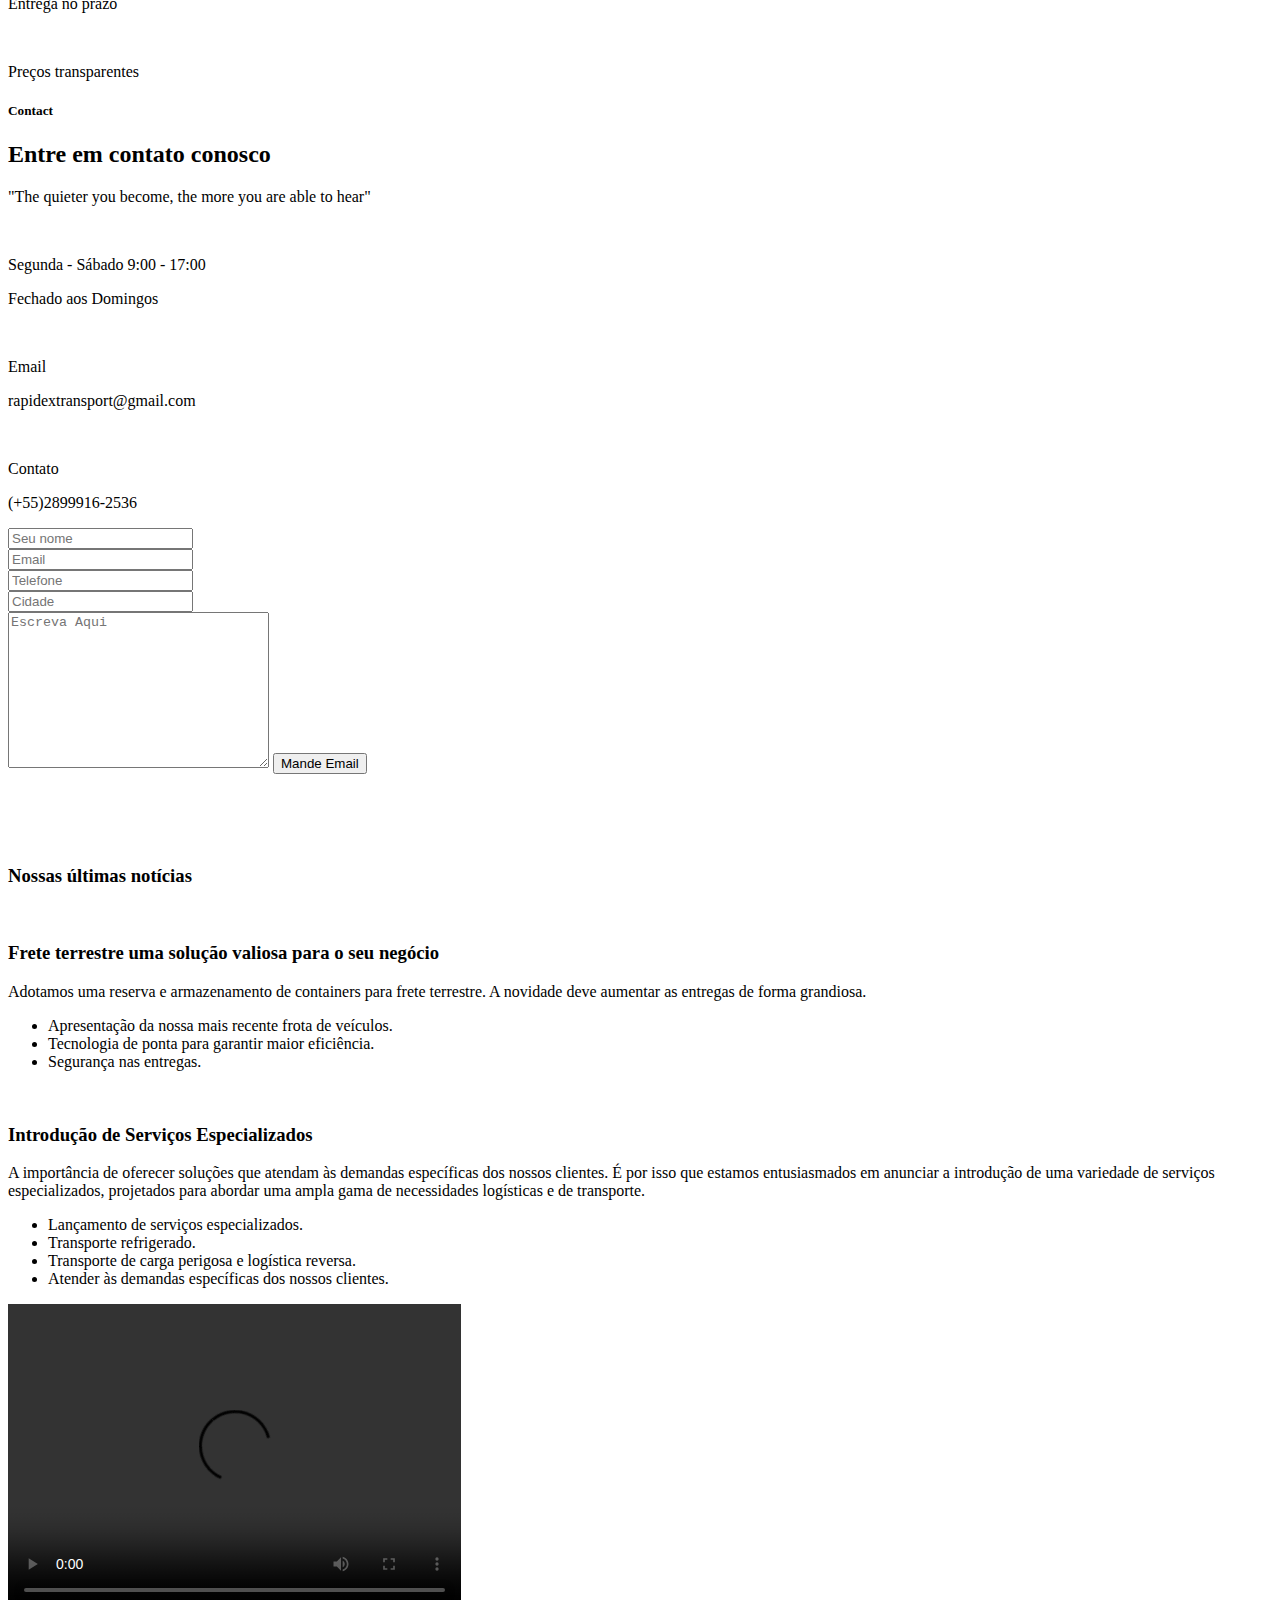
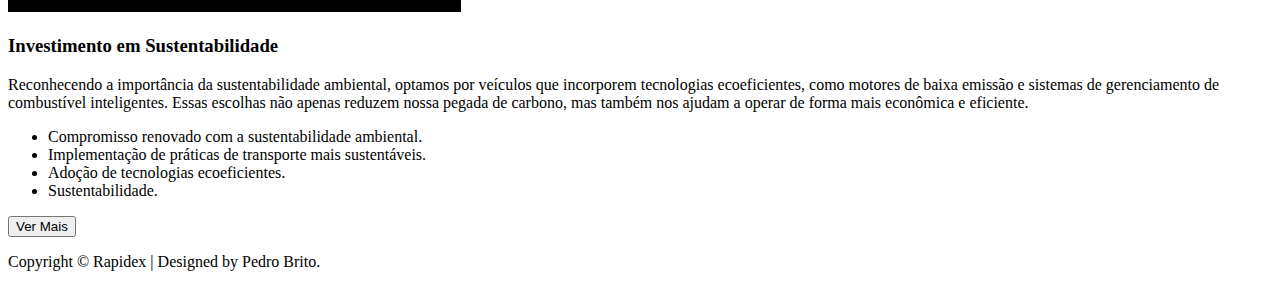
==== commit 646445da: "Update index.html" ====
--- a/index.html
+++ b/index.html
@@ -68,7 +68,7 @@
               <img src="./images/icons/instagram.png" alt="" class="nav_icon" />
               <img src="./images/icons/twitter.png" alt="" class="nav_icon" />
             </div>
-            <a href="./register.html" class="nav_btn">Requisições</a>
+            <a href="./register.html" class="nav_btn">Nossos Serviços</a>
           </div>
         </div>
       </nav>
